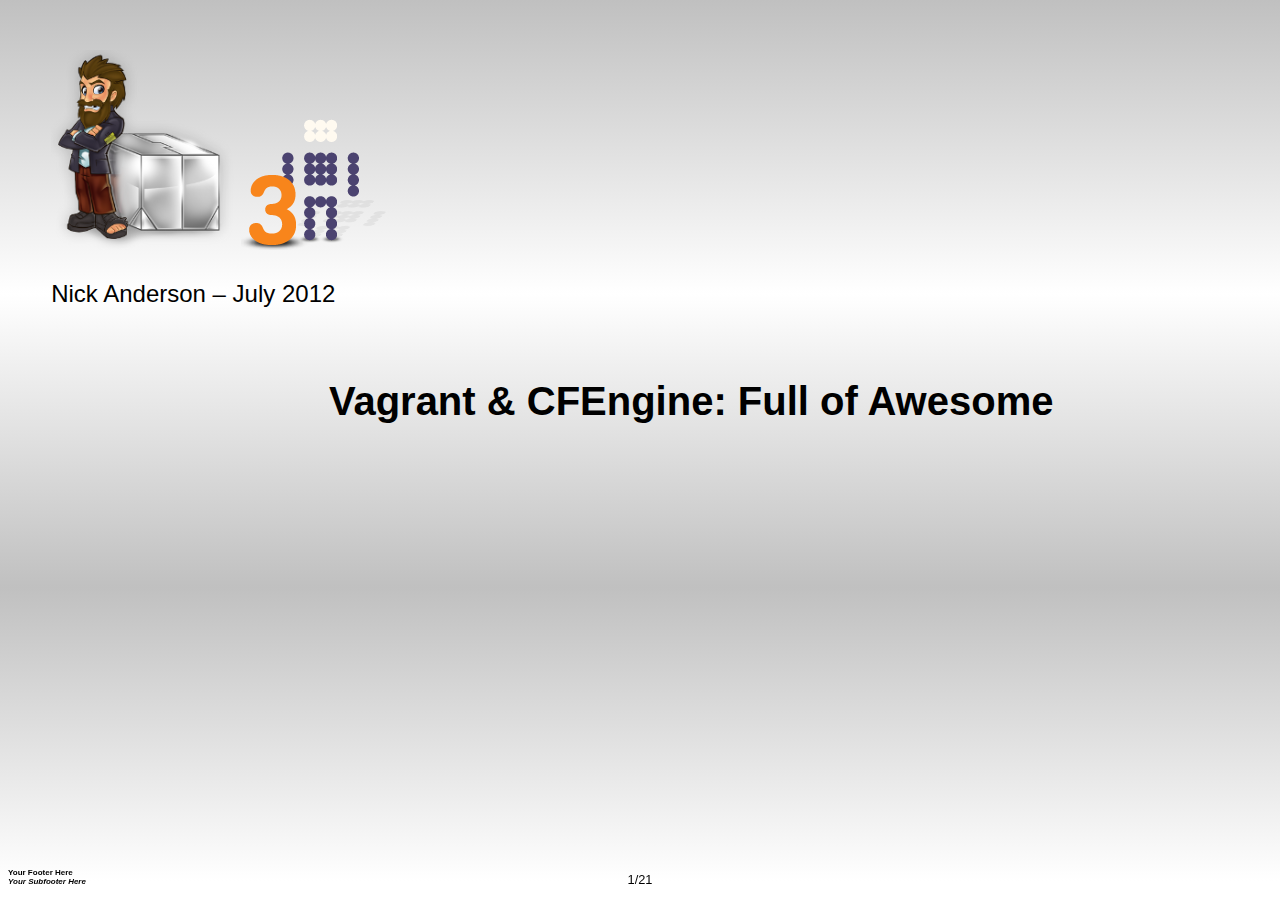
==== Vagrant-and-CFEngine_Full-of-awesome-201207/deck.html @ d38f811d "First shared presentation" ====
<!DOCTYPE html>
<html>
<head>
   <meta http-equiv="content-type" content="text/html;charset=utf-8"> 
   <title>Vagrant & CFEngine: Full of Awesome</title>

<meta name="generator" content="Slide Show (S9) 1.2.3 on Ruby 1.8.7 (2011-06-30) [x86_64-linux]">
<meta name="author"    content="Your Name Here" >

<!-- helper/macro that lets you add (CSS3) gradient using headers
     see http://slideshow.rubyforge.org/themes.html
     
     -->

<!-- S6 style sheet links -->
<link rel="stylesheet" href="deck.css" media="projection" id="styleProjection">
<link rel="stylesheet" href="s6/screen.css"         media="screen"     id="styleScreen">
<link rel="stylesheet" href="s6/print.css"          media="print">

<!-- S6 JS -->
<script src="s6/jquery.js"></script>
<script src="s6/jquery.slideshow.js"></script>
<script>
  $(document).ready( function() {
    Slideshow.init();
  } );

  
</script>

<!-- Better Browser Banner for Microsoft Internet Explorer (IE) -->
<!--[if IE]>
<script src="s6/jquery.microsoft.js"></script>
<![endif]-->



</head>
<body>

<div class="layout"> 
  <div id="header"></div>
  <div id="footer">
    <h1>Your Footer Here</h1>
    <h2>Your Subfooter Here</h2>
  </div>
</div>

<div class="presentation">
   
<div class='slide  s9_gradient_linear_silver_white_silver_white'>

<!-- _S9SLIDE_ -->
<h1 class="fullscreen">Vagrant &amp; CFEngine: Full of Awesome
<!-- _S9STYLE_ s9_gradient_linear_silver_white_silver_white --></h1>
<p><img src="images/vagrant_logo.png" alt="" />
<img src="images/enterprize_robot_big.png" alt="" /></p>
<p>Nick Anderson &#8211; July 2012</p>

</div>
<div class='slide '>
<!-- _S9SLIDE_ -->
<h1>New Test Env Setup</h1>
<!-- begin left {} -->
<table width='100%'><tr><td width='50%' markdown='block' style='vertical-align: top;'>

<ul>
	<li>New developers</li>
	<li>New projects</li>
	<li>Different projects</li>
	<li>Crazy testing</li>
</ul>
</td>
<!-- end left -->

<!-- begin right {} -->
<td width='50%' markdown='block' style='vertical-align: top;'>

<ul>
	<li>slow</li>
	<li>frustrating</li>
</ul>
</td></tr></table>
<!-- end right -->

<p>Usually manual instructions don&#8217;t get updated.</p>

</div>
<div class='slide '>
<!-- _S9SLIDE_ -->
<h1>Solution</h1>
<ul>
	<li>Virtual Machines!</li>
</ul>
<ul>
	<li class="step">They are BIG</li>
	<li class="step">Prone to knowledge loss</li>
	<li class="step">Not easily moved across platforms/bare metal</li>
</ul>

</div>
<div class='slide '>
<!-- _S9SLIDE_ -->
<h1>Better Solution</h1>
<h2>Distill configuration to simple form</h2>
<ul>
	<li>Vagrant &#8211; Describe Virtual machines</li>
	<li>CFEngine &#8211; Describe OS and application state configuration</li>
</ul>

</div>
<div class='slide '>
<!-- _S9SLIDE_ -->
<h1>Vagrant is</h1>
<ul>
	<li>Written in Ruby</li>
	<li>Wrapper for Virtualbox</li>
	<li>Easy to get started</li>
</ul>
<pre class='code'>
Vagrant::Config.run do |config|
  config.vm.box = "centos_6_x86_64_minimal_4.1.12"
  config.vm.box_url = "https://dl.dropbox.com/u/5861161/vagrant/CentOS-6.0-x86_64-netboot-4.1.12.box"
  config.vm.boot_mode = :gui
  config.vm.define :cfhub do |hub_config|
    hub_config.vm.host_name="cfhub"
    hub_config.vm.network :hostonly, "10.1.1.10"
    config.vm.forward_port 80, 8080
  end
end
</pre>

</div>
<div class='slide '>
<!-- _S9SLIDE_ -->
<h1>CFEngine is</h1>
<ul>
	<li>Written in C</li>
	<li>Godfather of Configuration Managment systems</li>
	<li>Difficult to get started
	<ul>
		<li class="step">But it gets easier</li>
	</ul></li>
</ul>
<pre class='code'>
bundle agent training_sshd_config_harden_permitrootlogin{
  vars:
    "bundlename" string =&gt; "training_sshd_config_harden_permitrootlogin";
    "sshd_config_file" string =&gt; "/etc/ssh/sshd_config";

  files:
    "$(sshd_config_file)"
      handle    =&gt; "$(bundlename)_files_sshd_config",
      create    =&gt; "true",
      edit_line =&gt; "training_sshd_config_harden_permitrootlogin",
      classes   =&gt; if_repaired("restart_sshd"),
      comment   =&gt; "Harden the sshd configuration.";

  commands:
    restart_sshd::
      "/sbin/service"
        args    =&gt; "sshd restart",
        handle  =&gt; "$(bundlename)_commands_sshd_restart_after_hardening",
        classes =&gt; "$(bundlename)_restarted_ssh",
        comment =&gt; "Restart sshd after hardening the configuration";

  reports:
    restart_sshd::
      "I was able to successfully restart sshd"
        ifvarclass =&gt; "$(bundlename)_retarted_ssh";
}
bundle edit_line training_sshd_config_harden_permitrootlogin{
  delete_lines:
    "^\s*PermitRootLogin.*" -&gt; { "Security", "STIG GEN001120" }
      handle  =&gt; "training_sshd_config_harden_permitrootlogin_delete_lines_permitrootlogin",
      comment =&gt; "Clear up existing PermitRootLogin entries";

  insert_lines:
    "PermitRootLogin no   # GEN001120" -&gt; { "Security", "STIG GEN001120", "bofh@example.net"}
      handle  =&gt; "training_sshd_config_harden_permitrootlogin_insert_lines_permitrootlogin",
      comment =&gt; "Don't allow root to use SSH directly.";
}


</pre>

</div>
<div class='slide '>
<!-- _S9SLIDE_ -->
<h1>Getting Started with CFEngine and Vagrant</h1>
<h2>Sharing is careing, its on github, go forth and fork</h2>
<p><a href="https://github.com/nickanderson/CFEngine-3-by-example-vagrant"><strong>https://github.com/nickanderson/CFEngine-3-by-example-vagrant</strong></a></p>
<ol>
	<li>Clone the project</li>
	<li>Run make &amp;&amp; vagrant up</li>
</ol>
<pre class='code'>
cd /tmp
git clone https://github.com/nickanderson/CFEngine-3-by-example-vagrant.git
cd /tmp/CFEngine-3-by-example-vagrant/
git checkout fbb35eecd1d071a772e4fc5a85e9db711473d2c8
make &amp;&amp; vagrant up
</pre>

</div>
<div class='slide '>
<!-- _S9SLIDE_ -->
<h1>CFEngine Design Center</h1>
<!-- begin left {} -->
<table width='100%'><tr><td width='50%' markdown='block' style='vertical-align: top;'>

<h2>What it is</h2>
<ul>
	<li>Repository of community driven reusable policy</li>
	<li>Curated by CFEngine staff</li>
</ul>
</td>
<!-- end left -->

<!-- begin right {} -->
<td width='50%' markdown='block' style='vertical-align: top;'>

<h2>Sketchs that can help you</h2>
<ul>
	<li>manage hosts file &#8211; <a href="https://github.com/cfengine/design-center/tree/master/sketches/system/etc_hosts">System::etc_hosts</a></li>
	<li>manage resolver &#8211; <a href="https://github.com/cfengine/design-center/tree/master/sketches/system/config_resolver">System::config_resolver</a></li>
	<li>manage timezone &#8211; <a href="https://github.com/cfengine/design-center/tree/master/sketches/system/tzconfig">System::tzconfig</a></li>
	<li>configure sshd &#8211; <a href="https://github.com/cfengine/design-center/tree/master/sketches/networking/ssh">Security::SSH</a></li>
	<li>install and configure wordpresss &#8211; <a href="https://github.com/cfengine/design-center/tree/master/sketches/web_apps/wordpress">WebApps::wordpress_install</a></li>
</ul>
</td></tr></table>
<!-- end right -->

<ul>
	<li>more, and growing &#8211; <a href="https://github.com/cfengine/design-center">https://github.com/cfengine/design-center</a></li>
</ul>

</div>
<div class='slide '>
<!-- _S9SLIDE_ -->
<h1 class="fullscreen">Extending the CFEngine Policy</h1>

</div>
<div class='slide '>
<!-- _S9SLIDE_ -->
<h1>Install cf-sketch</h1>
<ol>
	<li>Copy 01_install_cfsketch.cf into place
<pre class='code'>    
    vagrant ssh cfhub
    sudo -i
    mkdir /var/cfengine/masterfiles/solutions
    cp /vagrant/exercises/solutions/01_install_cfsketch.cf /var/cfengine/masterfiles/solutions
</pre></li>
	<li>add to body common control inputs in promises.cf</li>
	<li>add method call in main</li>
</ol>
<pre class='code'>
--- a/promises.cf
+++ b/promises.cf
  inputs =&gt; { 
             "cfengine_stdlib.cf", 
             "firewall.cf",
+            "solutions/01_install_cfsketch.cf",
            };
...
       comment   =&gt; "We want cf-serverd to be accessible, its especially
                     import for the policyhub to have this port open.";
 
+  am_policy_hub::
+    "cf-sketch"
+      usebundle =&gt; install_cfsketch,
+      comment   =&gt; "Install cf-sketch so we can easily use the CFEngine desing center";
</pre>

</div>
<div class='slide '>
<!-- _S9SLIDE_ -->
<h1>What happened
h1. Install VCS::vcs_mirror from Design Center</h1>
<ol>
	<li>Install VCS::vcs_mirror with cf-sketch
<pre class='code'>
/usr/local/bin/cf-sketch &#8212;install VCS::vcs_mirror
</pre></li>
	<li>Add to body common control inputs in promises.cf</li>
	<li>Copy masterfiles mirror solution policy into place
<pre class='code'>
cp /vagrant/exercises/solutions/02_connect_to_central_git_repo.cf /var/cfengine/masterfiles/solutions
</pre></li>
	<li>Add to body common control inputs in promises.cf</li>
	<li>Add method promise to mirror masterfiles
<pre class='code'>
<del>-</del> a/promises.cf
<ins>+</ins> b/promises.cf
  inputs =&gt; { 
             &#8220;cfengine_stdlib.cf&#8221;, 
             &#8220;firewall.cf&#8221;,
+            &#8220;solutions/02_connect_to_central_git_repo.cf&#8221;,
+            &#8220;sketches/VCS/vcs_mirror/main.cf&#8221;,
            };
&#8230;
       comment   =&gt; &#8220;Install cf-sketch so we can easily use the CFEngine desing center&#8221;;
+
+    &#8220;masterfiles&#8221;
+      usebundle =&gt; mirror_masterfiles,
+      comment =&gt; &#8220;Masterfiles promises to be a mirror of the central repository&#8221;;
+
</pre></li>
</ol>

</div>
<div class='slide '>
<!-- _S9SLIDE_ -->
<h1 class="fullscreen">Before we get to far lets cover some fundamentals</h1>

</div>
<div class='slide '>
<!-- _S9SLIDE_ -->
<h1>Definitions</h1>
<p>Promises are the fundamental statements in CFEngine. Promises are the policy atoms. If there is no promise, nothing happens.</p>
<p>However, promises can become quite complicated and readability becomes an issue, so it is useful to have a way of breaking them down into independent components. The structure of a promise is this:</p>
<ul>
	<li><strong>Promise</strong> &#8211; <em>A declaration about the state we desire to maintain (e.g., the permissions or contents of a file, the availability or absence of a service, the (de)installation of a package).</em></li>
	<li><strong>Promiser</strong> &#8211; <em>This is the object that formally makes the promise. It is always the affected object, since objects can only make promises about their own state or behavior in CFEngine.</em></li>
	<li><strong>Promisee (optional)</strong> &#8211; <em>This is a possible stakeholder, someone who is interested in the outcome of the promise. It is used as documentation, and it is used for reasoning in the commercial CFEngine product.</em></li>
	<li><strong>Promise Body</strong> &#8211; <em>Everything else about a promise is defined in the body of the promise.</em></li>
	<li><strong>Bundle</strong> &#8211; <em>A bundle is a collection of promises in a `sub-routine-like&#8217; container. Bundles also allow you to re-use promise code by parameterizing them.</em></li>
	<li><strong>Body Part</strong> &#8211; <em>Templates for bodies to hide the details of complex promise specifications (with optional parameters like bundles). For complex body lists, you must fill in a body declaration as an `attachment&#8217; to the promise</em></li>
</ul>
<pre class='code'>
bundle bundletype bundlename (optional paramaters){
  type:
     
    contextclasses::
     
       "promiser" -&gt; { "promisee1", "promisee2", ... }
                                 -------------------+
           attribute_1 =&gt; value_1,                  |
           attribute_2 =&gt; value_2, &lt;---Body Part    |
           ...                                      |&lt;---Promise Body
           attribute_n =&gt; value_n;                  |
                                 -------------------+
}
</pre>

</div>
<div class='slide '>
<!-- _S9SLIDE_ -->
<h1>Promise Types</h1>
<ul>
	<li>vars</li>
	<li>classes</li>
	<li>outputs</li>
	<li>interfaces</li>
	<li>files</li>
	<li>packages</li>
	<li>guest_environments</li>
	<li>methods</li>
	<li>processes</li>
	<li>services</li>
	<li>commands</li>
	<li>storage</li>
	<li>databases</li>
	<li>reports</li>
</ul>

</div>
<div class='slide '>
<!-- _S9SLIDE_ -->
<h1>Decisions, Decisions</h1>
<!-- begin left {} -->
<table width='100%'><tr><td width='50%' markdown='block' style='vertical-align: top;'>

<p>CFEngine decisions are made behind the scenes and the results of certain true/false propositions are cached in Booleans referred to as `classes&#8217;. There are no if-then-else statements in CFEngine; all decisions are made with classes.</p>
<p>Classes fall into hard (discovered) and soft (user-defined) types.</p>
</td>
<!-- end left -->

<!-- begin right {} -->
<td width='50%' markdown='block' style='vertical-align: top;'>

<h2>Hard Classes</h2>
<ul>
	<li>os name</li>
	<li>hostname</li>
	<li>time (Monday, Sept, Day9,Yr2012, Night, HR00, GMT_Hr00)</li>
	<li>ip address</li>
	<li>network interface names</li>
</ul>
</td></tr></table>
<!-- end right -->

<h2>Some hard classes
<pre class='code'>
cf3&gt;  &#8594; Defined classes = { 10_13_120_134 10_1_1_1 64_bit 8_cpus
Afternoon Day11 GMT_Hr18 Hr13 Hr13_Q3 July Lcycle_2 Min30_35 Min32
PK_MD5_1c54a80a00985fe28273d2566fa3d916 Q3 ThinkPad_W520_local
Wednesday Yr2012 any cfengine cfengine_3 cfengine_3_3 cfengine_3_3_0
common community_edition compiled_on_linux_gnu debian debian_wheezy
fe80__800_27ff_fe00_0 fe80__f2de_f1ff_fe7d_9806 have_aptitude ipv4_10
ipv4_10_1 ipv4_10_13 ipv4_10_13_120 ipv4_10_13_120_134 ipv4_10_1_1
ipv4_10_1_1_1 linux linux_3_2_0_26_generic linux_x86_64
linux_x86_64_3_2_0_26_generic
linux_x86_64_3_2_0_26_generic__41_Ubuntu_SMP_Thu_Jun_14_17_49_24_UTC_2012
mac_00_00_00_00_00_00 mac_0a_00_27_00_00_00 mac_f0_de_f1_7d_98_06
net_iface_eth0 net_iface_tun0 net_iface_vboxnet0 thinkpad_w520 ubuntu
ubuntu_12 ubuntu_12_4 verbose_mode x86_64 }
</pre></h2>

</div>
<div class='slide '>
<!-- _S9SLIDE_ -->
<h1 class="fullscreen">Lets look at the policy</h1>

</div>
<div class='slide '>
<!-- _S9SLIDE_ -->
<h1>What happened?</h1>
<ul>
	<li>Go look in /var/cfengine/outputs/</li>
	<li>vcs_mirror made masterfiles a clean clone</li>
	<li>Now its not auto updating anymore.</li>
	<li>Lets clone the central repository and start pushing our changes there
<pre class='code'>
git clone masterfiles.git 
cp -Rv masterfiles.before_gitify/* masterfiles/
cd masterfiles
cf-promises -f promises.cf
git add .
git rm cf_promises_validated
git commit -m &#8220;Copy policy from before the fresh clone&#8221;
git push
</pre></li>
</ul>

</div>
<div class='slide '>
<!-- _S9SLIDE_ -->
<h1 class="fullscreen">How did it happen?</h1>

</div>
<div class='slide '>
<!-- _S9SLIDE_ -->
<h1>CFEngine Components</h1>
<ul>
	<li><strong>cf-agent</strong> &#8211; Change agent (This is the dangerous end)</li>
	<li><strong>cf-execd</strong> &#8211; Scheduler (This runs cf-agent on and interval, and can send email reports to the administrator)</li>
	<li><strong>cf-know</strong> &#8211; Knowledge modeler (builds and analyzes semantic knowledge network, Commercial Edition)</li>
	<li><strong>cf-monitord</strong> &#8211; Passive monitoring agent (entropy, cpu, traffic, trend analysis, Commercial Edition)</li>
	<li><strong>cf-promises</strong> &#8211; Promise validator (syntax checker)</li>
	<li><strong>cf-runagent</strong> &#8211; Remote run agent (This is like a cow prod for cf-agent)</li>
	<li><strong>cf-serverd</strong> &#8211; Server (Used to distribute files/policy, and respond to requests from cf-runagent)</li>
	<li><strong>cf-report</strong> &#8211; Knowledge extractor (Converts data from embedded databases to human readable form, like last seen report)</li>
	<li><strong>cf-key</strong> &#8211; Key generation tool (creates a public and private keypair for secure communication, like ssh-keygen)</li>
	<li><strong>cf-hub</strong> &#8211; Data aggregator (used to collect informtion in the commercial product)</li>
</ul>

</div>
<div class='slide '>
<!-- _S9SLIDE_ -->
<h1 class="fullscreen">Questions?</h1>

</div>
<div class='slide '>
<!-- _S9SLIDE_ -->
<h1>Notes</h1>
<ul>
	<li>This presentation is on github too</li>
	<li>The examples worked at one time
	<ul>
		<li><a href="https://github.com/nickanderson/CFEngine-3-by-example-vagrant/commit/fbb35eecd1d071a772e4fc5a85e9db711473d2c8">SHA: fbb35eecd1d071a772e4fc5a85e9db711473d2c8</a> in my <a href="https://github.com/nickanderson/CFEngine-3-by-example-vagrant">CFEngine 3 by example Vagrant repository</a></li>
	</ul></li>
</ul></div>


</div><!-- presentation -->
</body>
</html>
---- Vagrant-and-CFEngine_Full-of-awesome-201207/deck.css ----
@import url(s6/projection.css); /* required to make the slide show run at all */
     
body { font-family: Verdana, Geneva, Arial, Helvetica, sans-serif; }

a:link, a:visited { color: black; }

.slide h1 { font-size: 30pt;  }

.slide h1 {  text-align: center; }

.slide h1.fullscreen { position: absolute;
                       top: 40%;
                       width: 100%; }

/* lets you create slides with no heading (because heading is hidden but gets included in toc) */
.slide h1.hidden     { display: none; }


.slide h2 { font-size: 28pt;  }

h3 { font-size: 25pt;  }

/* todo: add special formating for .cover slide
   lets you use h1(cover). for title/cover slide (a la S5 slide0) but more generic (not bound to 1st slide)
*/

.cover h1 { /* tbd */ }
.cover h2 { /* tbd */ }

/* todo: add special formating for h1, h2 in footer */

#footer h1 { /* tbd */ }
#footer h2 { /* tbd */ }


p, li, dt, dd, td, th { font-size: 18pt; }

ul { list-style-type: square; }    

/**********************************/
/* general text-alignment classes */

.left   { text-align: left; }
.center { text-align: center; }
.right  { text-align: right;  }

/**********************************/
/* general font-size classes      */

.small { font-size: 97%; }

.x-small,
.smaller { font-size: 88%; }

.xx-small,
.smallest,
.tiny      { font-size: 82%; }



pre { font-size: 16pt;  }

.code { 
        background-color: azure;
        padding: 5px;
      }
     
.footnote a:first-of-type  { text-decoration: none; }


p.small  { font-size: 97%; }

p.x-small,
p.smaller,  
p.footnote { font-size: 88%; }

p.xx-small,
p.smallest,
p.tiny     { font-size: 82%; }


.help p,
.help td  { font-size: 88%; }

 
.step { color: silver; }
/* or hide next steps e.g.  .step { visibility: hidden; } */
.stepcurrent { color: black; }


    .s9_gradient_linear_silver_white_silver_white { background-image: -webkit-linear-gradient(top, silver, white, silver, white );
                background-image: -moz-linear-gradient(top, silver, white, silver, white );
                background-image: -ms-linear-gradient(top, silver, white, silver, white );
                background-image: -o-linear-gradient(top, silver, white, silver, white );
                background-image: linear-gradient(top, silver, white, silver, white );
              }
---- Vagrant-and-CFEngine_Full-of-awesome-201207/s6/screen.css ----
/*********************************
 * CSS @media screen (not projection or print)
 *
 * 1) projection -> slideshow mode (display one slide at-a-time; hide all others)
 * 2) screen     -> outline mode (display all slides-at-once on screen) 
 * 3) print      -> print (and print preview)
 *
 * toogle between slideshow/outline mode using t-key
 */


/****
 * hide layout stuff (header, footer, navLinks, navList etc.)
 */

.layout * { display: none; }

.projection { display: none; }

/*************
 * make toggle button visible and reposition to upper right corner *
 * note: toogle button is nested inside #controls > #navLinks > #toogle
 */

#controls,
#navLinks,
#toggle    { display: block;
             visibility: visible;
             margin: 0; padding: 0;
           }

#toggle { position: fixed;
          top: 0; right: 0;
          padding: 0.5em; 
          border-left: 1px solid;
          border-bottom: 1px solid;
          background: white;
        }


/*************
 * making the outline look pretty-ish
 */

#slide1, #slide1 h1, #slide1 h2, #slide1 h3, #slide1 h4 {border: none; margin: 0;}
#slide1 h1 {padding-top: 1.5em;}

.slide { margin: 1.5em 0 0; border-top: 1px solid #888; }
.slide h1 { border-bottom: 1px solid #AAA; }
---- Vagrant-and-CFEngine_Full-of-awesome-201207/s6/print.css ----
/********************************* * CSS @media print rules (not projection or screen) *//************* * Make sure all slides are visible (to make them all appear in prin) */.slide { page-break-inside: avoid;         display: block !important;       }h1   { page-break-after: avoid; }ul   { page-break-inside: avoid; }          body { font-size: 12pt; }/******************** * Extra styling for first slide (title slide) */#slide1 h1 { font-size: 200%; border: none; margin: 0.5em 0 0.25em; }#slide1 h3 { margin: 0; padding: 0;}#slide1 h4 { margin: 0 0 0.5em; padding: 0;}#slide1    { margin-bottom: 3em; }h1 { border-top: 2pt solid gray;     border-bottom: 1px dotted silver;   }/****** * Turn on print-specific stuff/classes */.extra { background: transparent !important; }div.extra, pre.extra, .example { font-size: 10pt; color: #333; }ul.extra a { font-weight: bold; }/***** * Turn off online (screen/projection)-specific stuff/classes */p.example { display: none; }/***************** * The following rule keeps the layout stuff out of print. * Remove at your own risk! */.layout,.layout * {display: none !important;}.projection { display: none; }
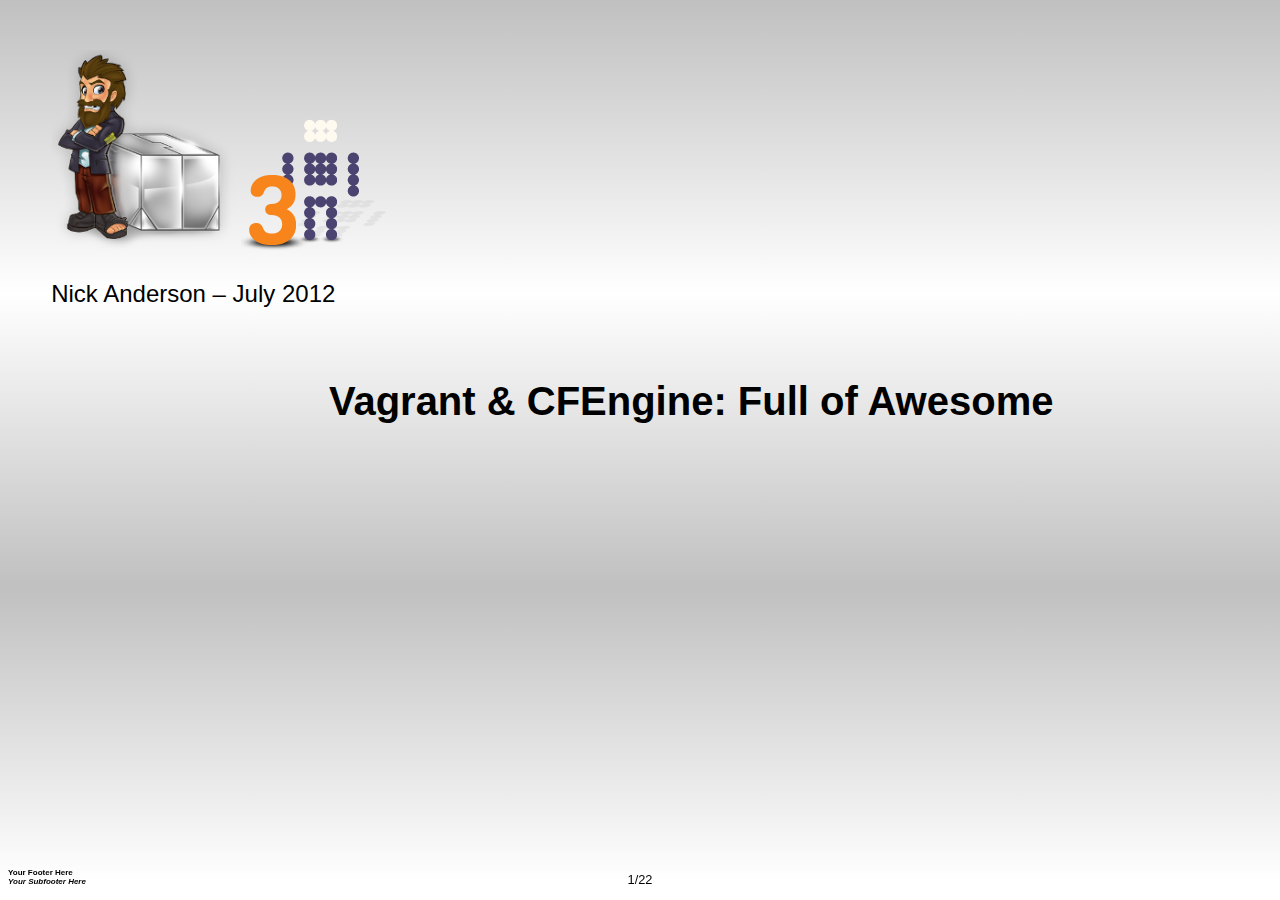
==== commit 4a949ca1: "Add some style to the slides so its not so boreing to look at" ====
--- a/Vagrant-and-CFEngine_Full-of-awesome-201207/deck.html
+++ b/Vagrant-and-CFEngine_Full-of-awesome-201207/deck.html
@@ -58,9 +58,10 @@
 <p>Nick Anderson &#8211; July 2012</p>
 
 </div>
-<div class='slide '>
-<!-- _S9SLIDE_ -->
-<h1>New Test Env Setup</h1>
+<div class='slide  s9_gradient_linear_silver_white_silver_white'>
+<!-- _S9SLIDE_ -->
+<h1>New Test Env Setup 
+<!-- _S9STYLE_ s9_gradient_linear_silver_white_silver_white --></h1>
 <!-- begin left {} -->
 <table width='100%'><tr><td width='50%' markdown='block' style='vertical-align: top;'>
 
@@ -86,9 +87,10 @@
 <p>Usually manual instructions don&#8217;t get updated.</p>
 
 </div>
-<div class='slide '>
-<!-- _S9SLIDE_ -->
-<h1>Solution</h1>
+<div class='slide  s9_gradient_linear_silver_white_silver_white'>
+<!-- _S9SLIDE_ -->
+<h1>Solution
+<!-- _S9STYLE_ s9_gradient_linear_silver_white_silver_white --></h1>
 <ul>
 	<li>Virtual Machines!</li>
 </ul>
@@ -99,9 +101,10 @@
 </ul>
 
 </div>
-<div class='slide '>
-<!-- _S9SLIDE_ -->
-<h1>Better Solution</h1>
+<div class='slide  s9_gradient_linear_silver_white_silver_white'>
+<!-- _S9SLIDE_ -->
+<h1>Better Solution
+<!-- _S9STYLE_ s9_gradient_linear_silver_white_silver_white --></h1>
 <h2>Distill configuration to simple form</h2>
 <ul>
 	<li>Vagrant &#8211; Describe Virtual machines</li>
@@ -109,9 +112,10 @@
 </ul>
 
 </div>
-<div class='slide '>
-<!-- _S9SLIDE_ -->
-<h1>Vagrant is</h1>
+<div class='slide  s9_gradient_linear_silver_white_silver_white'>
+<!-- _S9SLIDE_ -->
+<h1>Vagrant is
+<!-- _S9STYLE_ s9_gradient_linear_silver_white_silver_white --></h1>
 <ul>
 	<li>Written in Ruby</li>
 	<li>Wrapper for Virtualbox</li>
@@ -131,9 +135,10 @@
 </pre>
 
 </div>
-<div class='slide '>
-<!-- _S9SLIDE_ -->
-<h1>CFEngine is</h1>
+<div class='slide  s9_gradient_linear_silver_white_silver_white'>
+<!-- _S9SLIDE_ -->
+<h1>CFEngine is
+<!-- _S9STYLE_ s9_gradient_linear_silver_white_silver_white --></h1>
 <ul>
 	<li>Written in C</li>
 	<li>Godfather of Configuration Managment systems</li>
@@ -185,14 +190,18 @@
 </pre>
 
 </div>
-<div class='slide '>
-<!-- _S9SLIDE_ -->
-<h1>Getting Started with CFEngine and Vagrant</h1>
+<div class='slide  s9_gradient_linear_silver_white_silver_white'>
+<!-- _S9SLIDE_ -->
+<h1>Getting Started with CFEngine and Vagrant
+<!-- _S9STYLE_ s9_gradient_linear_silver_white_silver_white --></h1>
 <h2>Sharing is careing, its on github, go forth and fork</h2>
 <p><a href="https://github.com/nickanderson/CFEngine-3-by-example-vagrant"><strong>https://github.com/nickanderson/CFEngine-3-by-example-vagrant</strong></a></p>
 <ol>
 	<li>Clone the project</li>
-	<li>Run make &amp;&amp; vagrant up</li>
+	<li>Run make &amp;&amp; vagrant up
+	<ul>
+		<li>(you need to have installed Virtualbox, Vagrant, and the CFEngine provisioner)</li>
+	</ul></li>
 </ol>
 <pre class='code'>
 cd /tmp
@@ -203,9 +212,10 @@
 </pre>
 
 </div>
-<div class='slide '>
-<!-- _S9SLIDE_ -->
-<h1>CFEngine Design Center</h1>
+<div class='slide  s9_gradient_linear_silver_white_silver_white'>
+<!-- _S9SLIDE_ -->
+<h1>CFEngine Design Center
+<!-- _S9STYLE_ s9_gradient_linear_silver_white_silver_white --></h1>
 <!-- begin left {} -->
 <table width='100%'><tr><td width='50%' markdown='block' style='vertical-align: top;'>
 
@@ -236,14 +246,16 @@
 </ul>
 
 </div>
-<div class='slide '>
-<!-- _S9SLIDE_ -->
-<h1 class="fullscreen">Extending the CFEngine Policy</h1>
-
-</div>
-<div class='slide '>
-<!-- _S9SLIDE_ -->
-<h1>Install cf-sketch</h1>
+<div class='slide  s9_gradient_linear_silver_white_silver_white'>
+<!-- _S9SLIDE_ -->
+<h1 class="fullscreen">Extending the CFEngine Policy
+<!-- _S9STYLE_ s9_gradient_linear_silver_white_silver_white --></h1>
+
+</div>
+<div class='slide  s9_gradient_linear_silver_white_silver_white'>
+<!-- _S9SLIDE_ -->
+<h1>Install cf-sketch
+<!-- _S9STYLE_ s9_gradient_linear_silver_white_silver_white --></h1>
 <ol>
 	<li>Copy 01_install_cfsketch.cf into place
 <pre class='code'>    
@@ -274,10 +286,16 @@
 </pre>
 
 </div>
-<div class='slide '>
-<!-- _S9SLIDE_ -->
-<h1>What happened
-h1. Install VCS::vcs_mirror from Design Center</h1>
+<div class='slide  s9_gradient_linear_silver_white_silver_white'>
+<!-- _S9SLIDE_ -->
+<h1 class="fullscreen">What happened ?
+<!-- _S9STYLE_ s9_gradient_linear_silver_white_silver_white --></h1>
+
+</div>
+<div class='slide  s9_gradient_linear_silver_white_silver_white'>
+<!-- _S9SLIDE_ -->
+<h1>Install VCS::vcs_mirror from Design Center
+<!-- _S9STYLE_ s9_gradient_linear_silver_white_silver_white --></h1>
 <ol>
 	<li>Install VCS::vcs_mirror with cf-sketch
 <pre class='code'>
@@ -310,14 +328,16 @@
 </ol>
 
 </div>
-<div class='slide '>
-<!-- _S9SLIDE_ -->
-<h1 class="fullscreen">Before we get to far lets cover some fundamentals</h1>
-
-</div>
-<div class='slide '>
-<!-- _S9SLIDE_ -->
-<h1>Definitions</h1>
+<div class='slide  s9_gradient_linear_silver_white_silver_white'>
+<!-- _S9SLIDE_ -->
+<h1 class="fullscreen">Before we get to far lets cover some fundamentals
+<!-- _S9STYLE_ s9_gradient_linear_silver_white_silver_white --></h1>
+
+</div>
+<div class='slide  s9_gradient_linear_silver_white_silver_white'>
+<!-- _S9SLIDE_ -->
+<h1>Definitions
+<!-- _S9STYLE_ s9_gradient_linear_silver_white_silver_white --></h1>
 <p>Promises are the fundamental statements in CFEngine. Promises are the policy atoms. If there is no promise, nothing happens.</p>
 <p>However, promises can become quite complicated and readability becomes an issue, so it is useful to have a way of breaking them down into independent components. The structure of a promise is this:</p>
 <ul>
@@ -345,9 +365,10 @@
 </pre>
 
 </div>
-<div class='slide '>
-<!-- _S9SLIDE_ -->
-<h1>Promise Types</h1>
+<div class='slide  s9_gradient_linear_silver_white_silver_white'>
+<!-- _S9SLIDE_ -->
+<h1>Promise Types
+<!-- _S9STYLE_ s9_gradient_linear_silver_white_silver_white --></h1>
 <ul>
 	<li>vars</li>
 	<li>classes</li>
@@ -366,9 +387,10 @@
 </ul>
 
 </div>
-<div class='slide '>
-<!-- _S9SLIDE_ -->
-<h1>Decisions, Decisions</h1>
+<div class='slide  s9_gradient_linear_silver_white_silver_white'>
+<!-- _S9SLIDE_ -->
+<h1>Decisions, Decisions
+<!-- _S9STYLE_ s9_gradient_linear_silver_white_silver_white --></h1>
 <!-- begin left {} -->
 <table width='100%'><tr><td width='50%' markdown='block' style='vertical-align: top;'>
 
@@ -409,14 +431,16 @@
 </pre></h2>
 
 </div>
-<div class='slide '>
-<!-- _S9SLIDE_ -->
-<h1 class="fullscreen">Lets look at the policy</h1>
-
-</div>
-<div class='slide '>
-<!-- _S9SLIDE_ -->
-<h1>What happened?</h1>
+<div class='slide  s9_gradient_linear_silver_white_silver_white'>
+<!-- _S9SLIDE_ -->
+<h1 class="fullscreen">Lets look at the policy
+<!-- _S9STYLE_ s9_gradient_linear_silver_white_silver_white --></h1>
+
+</div>
+<div class='slide  s9_gradient_linear_silver_white_silver_white'>
+<!-- _S9SLIDE_ -->
+<h1>What happened?
+<!-- _S9STYLE_ s9_gradient_linear_silver_white_silver_white --></h1>
 <ul>
 	<li>Go look in /var/cfengine/outputs/</li>
 	<li>vcs_mirror made masterfiles a clean clone</li>
@@ -435,14 +459,16 @@
 </ul>
 
 </div>
-<div class='slide '>
-<!-- _S9SLIDE_ -->
-<h1 class="fullscreen">How did it happen?</h1>
-
-</div>
-<div class='slide '>
-<!-- _S9SLIDE_ -->
-<h1>CFEngine Components</h1>
+<div class='slide  s9_gradient_linear_silver_white_silver_white'>
+<!-- _S9SLIDE_ -->
+<h1 class="fullscreen">How did it happen?
+<!-- _S9STYLE_ s9_gradient_linear_silver_white_silver_white --></h1>
+
+</div>
+<div class='slide  s9_gradient_linear_silver_white_silver_white'>
+<!-- _S9SLIDE_ -->
+<h1>CFEngine Components
+<!-- _S9STYLE_ s9_gradient_linear_silver_white_silver_white --></h1>
 <ul>
 	<li><strong>cf-agent</strong> &#8211; Change agent (This is the dangerous end)</li>
 	<li><strong>cf-execd</strong> &#8211; Scheduler (This runs cf-agent on and interval, and can send email reports to the administrator)</li>
@@ -457,14 +483,16 @@
 </ul>
 
 </div>
-<div class='slide '>
-<!-- _S9SLIDE_ -->
-<h1 class="fullscreen">Questions?</h1>
-
-</div>
-<div class='slide '>
-<!-- _S9SLIDE_ -->
-<h1>Notes</h1>
+<div class='slide  s9_gradient_linear_silver_white_silver_white'>
+<!-- _S9SLIDE_ -->
+<h1 class="fullscreen">Questions?
+<!-- _S9STYLE_ s9_gradient_linear_silver_white_silver_white --></h1>
+
+</div>
+<div class='slide  s9_gradient_linear_silver_white_silver_white'>
+<!-- _S9SLIDE_ -->
+<h1>Notes
+<!-- _S9STYLE_ s9_gradient_linear_silver_white_silver_white --></h1>
 <ul>
 	<li>This presentation is on github too</li>
 	<li>The examples worked at one time
--- a/Vagrant-and-CFEngine_Full-of-awesome-201207/deck.css
+++ b/Vagrant-and-CFEngine_Full-of-awesome-201207/deck.css
@@ -94,3 +94,129 @@
                 background-image: -o-linear-gradient(top, silver, white, silver, white );
                 background-image: linear-gradient(top, silver, white, silver, white );
               }
+    .s9_gradient_linear_silver_white_silver_white { background-image: -webkit-linear-gradient(top, silver, white, silver, white );
+                background-image: -moz-linear-gradient(top, silver, white, silver, white );
+                background-image: -ms-linear-gradient(top, silver, white, silver, white );
+                background-image: -o-linear-gradient(top, silver, white, silver, white );
+                background-image: linear-gradient(top, silver, white, silver, white );
+              }
+    .s9_gradient_linear_silver_white_silver_white { background-image: -webkit-linear-gradient(top, silver, white, silver, white );
+                background-image: -moz-linear-gradient(top, silver, white, silver, white );
+                background-image: -ms-linear-gradient(top, silver, white, silver, white );
+                background-image: -o-linear-gradient(top, silver, white, silver, white );
+                background-image: linear-gradient(top, silver, white, silver, white );
+              }
+    .s9_gradient_linear_silver_white_silver_white { background-image: -webkit-linear-gradient(top, silver, white, silver, white );
+                background-image: -moz-linear-gradient(top, silver, white, silver, white );
+                background-image: -ms-linear-gradient(top, silver, white, silver, white );
+                background-image: -o-linear-gradient(top, silver, white, silver, white );
+                background-image: linear-gradient(top, silver, white, silver, white );
+              }
+    .s9_gradient_linear_silver_white_silver_white { background-image: -webkit-linear-gradient(top, silver, white, silver, white );
+                background-image: -moz-linear-gradient(top, silver, white, silver, white );
+                background-image: -ms-linear-gradient(top, silver, white, silver, white );
+                background-image: -o-linear-gradient(top, silver, white, silver, white );
+                background-image: linear-gradient(top, silver, white, silver, white );
+              }
+    .s9_gradient_linear_silver_white_silver_white { background-image: -webkit-linear-gradient(top, silver, white, silver, white );
+                background-image: -moz-linear-gradient(top, silver, white, silver, white );
+                background-image: -ms-linear-gradient(top, silver, white, silver, white );
+                background-image: -o-linear-gradient(top, silver, white, silver, white );
+                background-image: linear-gradient(top, silver, white, silver, white );
+              }
+    .s9_gradient_linear_silver_white_silver_white { background-image: -webkit-linear-gradient(top, silver, white, silver, white );
+                background-image: -moz-linear-gradient(top, silver, white, silver, white );
+                background-image: -ms-linear-gradient(top, silver, white, silver, white );
+                background-image: -o-linear-gradient(top, silver, white, silver, white );
+                background-image: linear-gradient(top, silver, white, silver, white );
+              }
+    .s9_gradient_linear_silver_white_silver_white { background-image: -webkit-linear-gradient(top, silver, white, silver, white );
+                background-image: -moz-linear-gradient(top, silver, white, silver, white );
+                background-image: -ms-linear-gradient(top, silver, white, silver, white );
+                background-image: -o-linear-gradient(top, silver, white, silver, white );
+                background-image: linear-gradient(top, silver, white, silver, white );
+              }
+    .s9_gradient_linear_silver_white_silver_white { background-image: -webkit-linear-gradient(top, silver, white, silver, white );
+                background-image: -moz-linear-gradient(top, silver, white, silver, white );
+                background-image: -ms-linear-gradient(top, silver, white, silver, white );
+                background-image: -o-linear-gradient(top, silver, white, silver, white );
+                background-image: linear-gradient(top, silver, white, silver, white );
+              }
+    .s9_gradient_linear_silver_white_silver_white { background-image: -webkit-linear-gradient(top, silver, white, silver, white );
+                background-image: -moz-linear-gradient(top, silver, white, silver, white );
+                background-image: -ms-linear-gradient(top, silver, white, silver, white );
+                background-image: -o-linear-gradient(top, silver, white, silver, white );
+                background-image: linear-gradient(top, silver, white, silver, white );
+              }
+    .s9_gradient_linear_silver_white_silver_white { background-image: -webkit-linear-gradient(top, silver, white, silver, white );
+                background-image: -moz-linear-gradient(top, silver, white, silver, white );
+                background-image: -ms-linear-gradient(top, silver, white, silver, white );
+                background-image: -o-linear-gradient(top, silver, white, silver, white );
+                background-image: linear-gradient(top, silver, white, silver, white );
+              }
+    .s9_gradient_linear_silver_white_silver_white { background-image: -webkit-linear-gradient(top, silver, white, silver, white );
+                background-image: -moz-linear-gradient(top, silver, white, silver, white );
+                background-image: -ms-linear-gradient(top, silver, white, silver, white );
+                background-image: -o-linear-gradient(top, silver, white, silver, white );
+                background-image: linear-gradient(top, silver, white, silver, white );
+              }
+    .s9_gradient_linear_silver_white_silver_white { background-image: -webkit-linear-gradient(top, silver, white, silver, white );
+                background-image: -moz-linear-gradient(top, silver, white, silver, white );
+                background-image: -ms-linear-gradient(top, silver, white, silver, white );
+                background-image: -o-linear-gradient(top, silver, white, silver, white );
+                background-image: linear-gradient(top, silver, white, silver, white );
+              }
+    .s9_gradient_linear_silver_white_silver_white { background-image: -webkit-linear-gradient(top, silver, white, silver, white );
+                background-image: -moz-linear-gradient(top, silver, white, silver, white );
+                background-image: -ms-linear-gradient(top, silver, white, silver, white );
+                background-image: -o-linear-gradient(top, silver, white, silver, white );
+                background-image: linear-gradient(top, silver, white, silver, white );
+              }
+    .s9_gradient_linear_silver_white_silver_white { background-image: -webkit-linear-gradient(top, silver, white, silver, white );
+                background-image: -moz-linear-gradient(top, silver, white, silver, white );
+                background-image: -ms-linear-gradient(top, silver, white, silver, white );
+                background-image: -o-linear-gradient(top, silver, white, silver, white );
+                background-image: linear-gradient(top, silver, white, silver, white );
+              }
+    .s9_gradient_linear_silver_white_silver_white { background-image: -webkit-linear-gradient(top, silver, white, silver, white );
+                background-image: -moz-linear-gradient(top, silver, white, silver, white );
+                background-image: -ms-linear-gradient(top, silver, white, silver, white );
+                background-image: -o-linear-gradient(top, silver, white, silver, white );
+                background-image: linear-gradient(top, silver, white, silver, white );
+              }
+    .s9_gradient_linear_silver_white_silver_white { background-image: -webkit-linear-gradient(top, silver, white, silver, white );
+                background-image: -moz-linear-gradient(top, silver, white, silver, white );
+                background-image: -ms-linear-gradient(top, silver, white, silver, white );
+                background-image: -o-linear-gradient(top, silver, white, silver, white );
+                background-image: linear-gradient(top, silver, white, silver, white );
+              }
+    .s9_gradient_linear_silver_white_silver_white { background-image: -webkit-linear-gradient(top, silver, white, silver, white );
+                background-image: -moz-linear-gradient(top, silver, white, silver, white );
+                background-image: -ms-linear-gradient(top, silver, white, silver, white );
+                background-image: -o-linear-gradient(top, silver, white, silver, white );
+                background-image: linear-gradient(top, silver, white, silver, white );
+              }
+    .s9_gradient_linear_silver_white_silver_white { background-image: -webkit-linear-gradient(top, silver, white, silver, white );
+                background-image: -moz-linear-gradient(top, silver, white, silver, white );
+                background-image: -ms-linear-gradient(top, silver, white, silver, white );
+                background-image: -o-linear-gradient(top, silver, white, silver, white );
+                background-image: linear-gradient(top, silver, white, silver, white );
+              }
+    .s9_gradient_linear_silver_white_silver_white { background-image: -webkit-linear-gradient(top, silver, white, silver, white );
+                background-image: -moz-linear-gradient(top, silver, white, silver, white );
+                background-image: -ms-linear-gradient(top, silver, white, silver, white );
+                background-image: -o-linear-gradient(top, silver, white, silver, white );
+                background-image: linear-gradient(top, silver, white, silver, white );
+              }
+    .s9_gradient_linear_silver_white_silver_white { background-image: -webkit-linear-gradient(top, silver, white, silver, white );
+                background-image: -moz-linear-gradient(top, silver, white, silver, white );
+                background-image: -ms-linear-gradient(top, silver, white, silver, white );
+                background-image: -o-linear-gradient(top, silver, white, silver, white );
+                background-image: linear-gradient(top, silver, white, silver, white );
+              }
+    .s9_gradient_linear_silver_white_silver_white { background-image: -webkit-linear-gradient(top, silver, white, silver, white );
+                background-image: -moz-linear-gradient(top, silver, white, silver, white );
+                background-image: -ms-linear-gradient(top, silver, white, silver, white );
+                background-image: -o-linear-gradient(top, silver, white, silver, white );
+                background-image: linear-gradient(top, silver, white, silver, white );
+              }
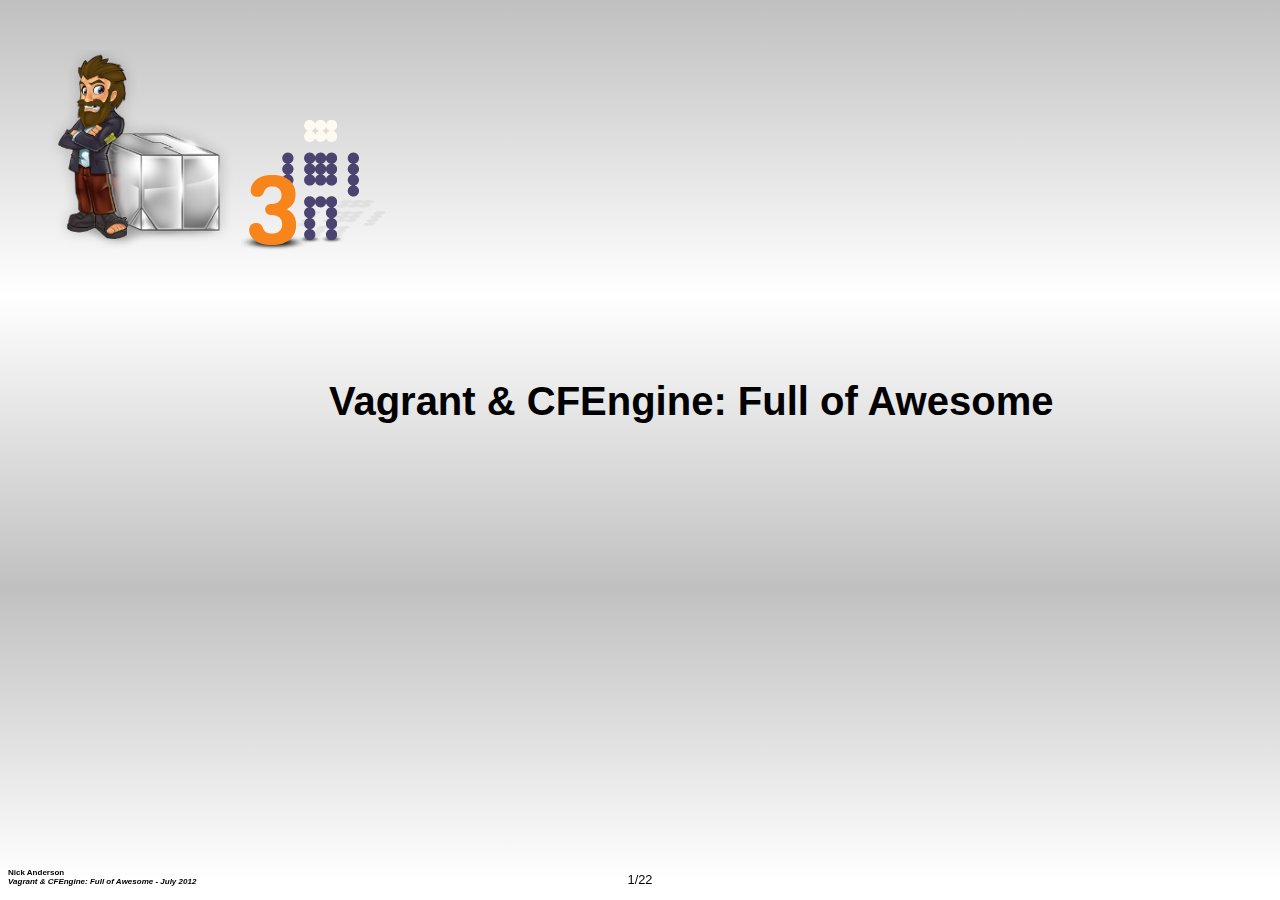
==== commit 92b71335: "Moved name and date to footer" ====
--- a/Vagrant-and-CFEngine_Full-of-awesome-201207/deck.html
+++ b/Vagrant-and-CFEngine_Full-of-awesome-201207/deck.html
@@ -41,8 +41,8 @@
 <div class="layout"> 
   <div id="header"></div>
   <div id="footer">
-    <h1>Your Footer Here</h1>
-    <h2>Your Subfooter Here</h2>
+    <h1>Nick Anderson</h1>
+    <h2>Vagrant & CFEngine: Full of Awesome - July 2012</h2>
   </div>
 </div>
 
@@ -55,7 +55,6 @@
 <!-- _S9STYLE_ s9_gradient_linear_silver_white_silver_white --></h1>
 <p><img src="images/vagrant_logo.png" alt="" />
 <img src="images/enterprize_robot_big.png" alt="" /></p>
-<p>Nick Anderson &#8211; July 2012</p>
 
 </div>
 <div class='slide  s9_gradient_linear_silver_white_silver_white'>
@@ -494,7 +493,7 @@
 <h1>Notes
 <!-- _S9STYLE_ s9_gradient_linear_silver_white_silver_white --></h1>
 <ul>
-	<li>This presentation is on github too</li>
+	<li>This presentation is on github too <a href="https://github.com/nickanderson/presentations/tree/master/Vagrant-and-CFEngine_Full-of-awesome-201207">nickanderson/presentations/Vagrant-and-CFEngine_Full-of-awesome-201207</a></li>
 	<li>The examples worked at one time
 	<ul>
 		<li><a href="https://github.com/nickanderson/CFEngine-3-by-example-vagrant/commit/fbb35eecd1d071a772e4fc5a85e9db711473d2c8">SHA: fbb35eecd1d071a772e4fc5a85e9db711473d2c8</a> in my <a href="https://github.com/nickanderson/CFEngine-3-by-example-vagrant">CFEngine 3 by example Vagrant repository</a></li>
